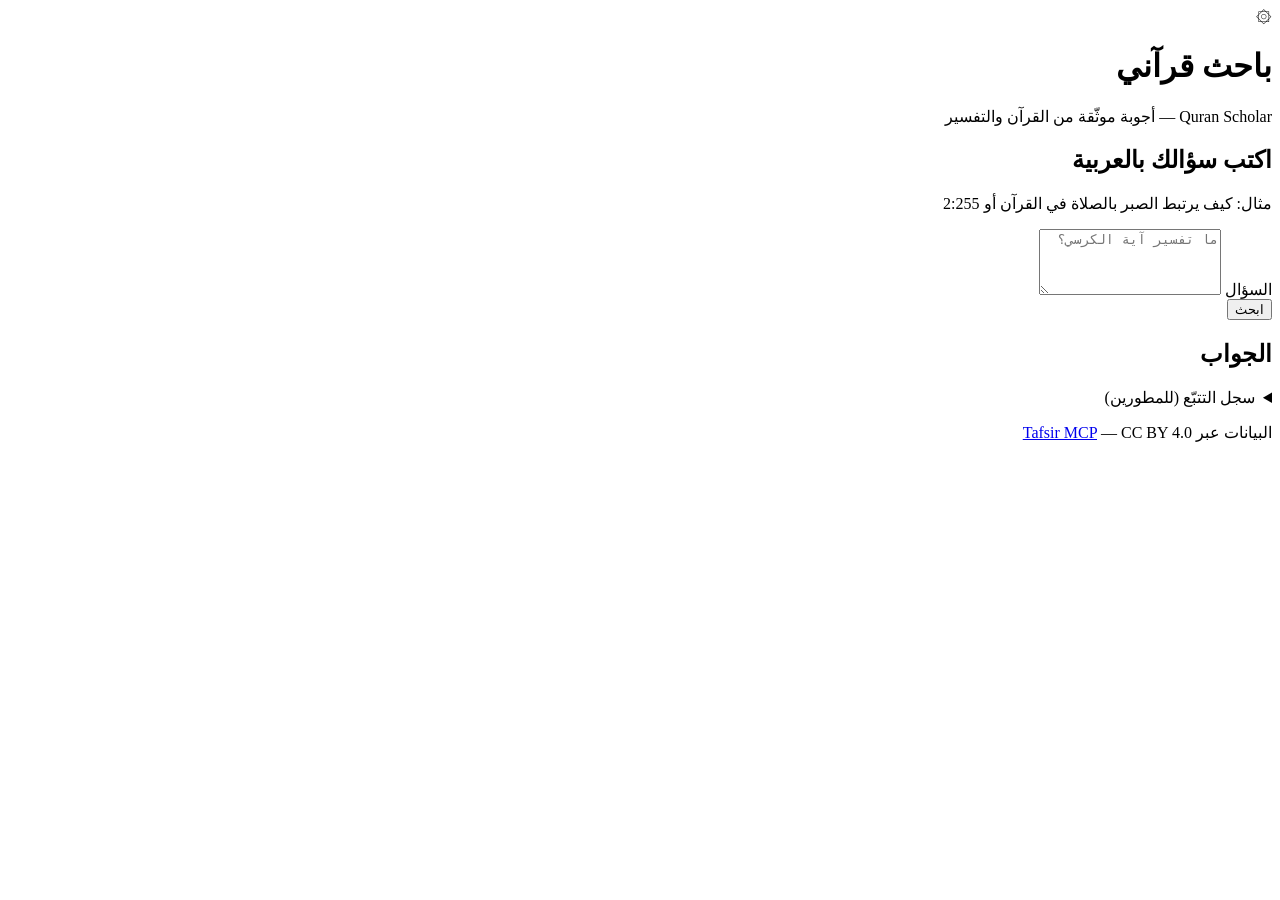
==== src/quran_scholar/web/static/index.html @ ff91e1d8 "Add role-scoped MCP agents and web UI This change introduces role-scoped Tafsir MCP agent execution " ====
<!DOCTYPE html>
<html lang="ar" dir="rtl">
  <head>
    <meta charset="utf-8" />
    <meta name="viewport" content="width=device-width, initial-scale=1" />
    <title>Quran Scholar — باحث قرآني</title>
    <link rel="preconnect" href="https://fonts.googleapis.com" />
    <link rel="preconnect" href="https://fonts.gstatic.com" crossorigin />
    <link
      href="https://fonts.googleapis.com/css2?family=Amiri:wght@400;700&family=IBM+Plex+Sans+Arabic:wght@400;500;600&display=swap"
      rel="stylesheet"
    />
    <link rel="stylesheet" href="/static/styles.css" />
  </head>
  <body>
    <div class="page">
      <header class="header">
        <div class="brand">
          <span class="brand-mark" aria-hidden="true">۞</span>
          <div>
            <h1>باحث قرآني</h1>
            <p class="tagline">Quran Scholar — أجوبة موثّقة من القرآن والتفسير</p>
          </div>
        </div>
      </header>

      <main class="main">
        <section class="card ask-card" aria-labelledby="ask-heading">
          <h2 id="ask-heading">اكتب سؤالك بالعربية</h2>
          <p class="hint">
            مثال: <span dir="rtl">كيف يرتبط الصبر بالصلاة في القرآن</span> أو
            <span dir="ltr">2:255</span>
          </p>
          <form id="research-form">
            <label class="sr-only" for="question">السؤال</label>
            <textarea
              id="question"
              name="question"
              rows="4"
              required
              maxlength="4000"
              placeholder="ما تفسير آية الكرسي؟"
              autocomplete="off"
            ></textarea>
            <div class="form-actions">
              <button type="submit" id="submit-btn">ابحث</button>
              <span id="status" class="status" role="status" aria-live="polite"></span>
            </div>
          </form>
        </section>

        <section
          id="result-section"
          class="card result-card hidden"
          aria-labelledby="result-heading"
        >
          <div class="result-header">
            <h2 id="result-heading">الجواب</h2>
            <div id="badges" class="badges"></div>
          </div>
          <article id="report" class="report"></article>
          <details id="trace-details" class="trace-details">
            <summary>سجل التتبّع (للمطورين)</summary>
            <pre id="trace-log"></pre>
          </details>
          <div id="diagnostics" class="diagnostics hidden"></div>
        </section>
      </main>

      <footer class="footer">
        <p>
          البيانات عبر
          <a href="https://tafsir.net" target="_blank" rel="noopener">Tafsir MCP</a>
          — CC BY 4.0
        </p>
      </footer>
    </div>
    <script src="/static/app.js"></script>
  </body>
</html>
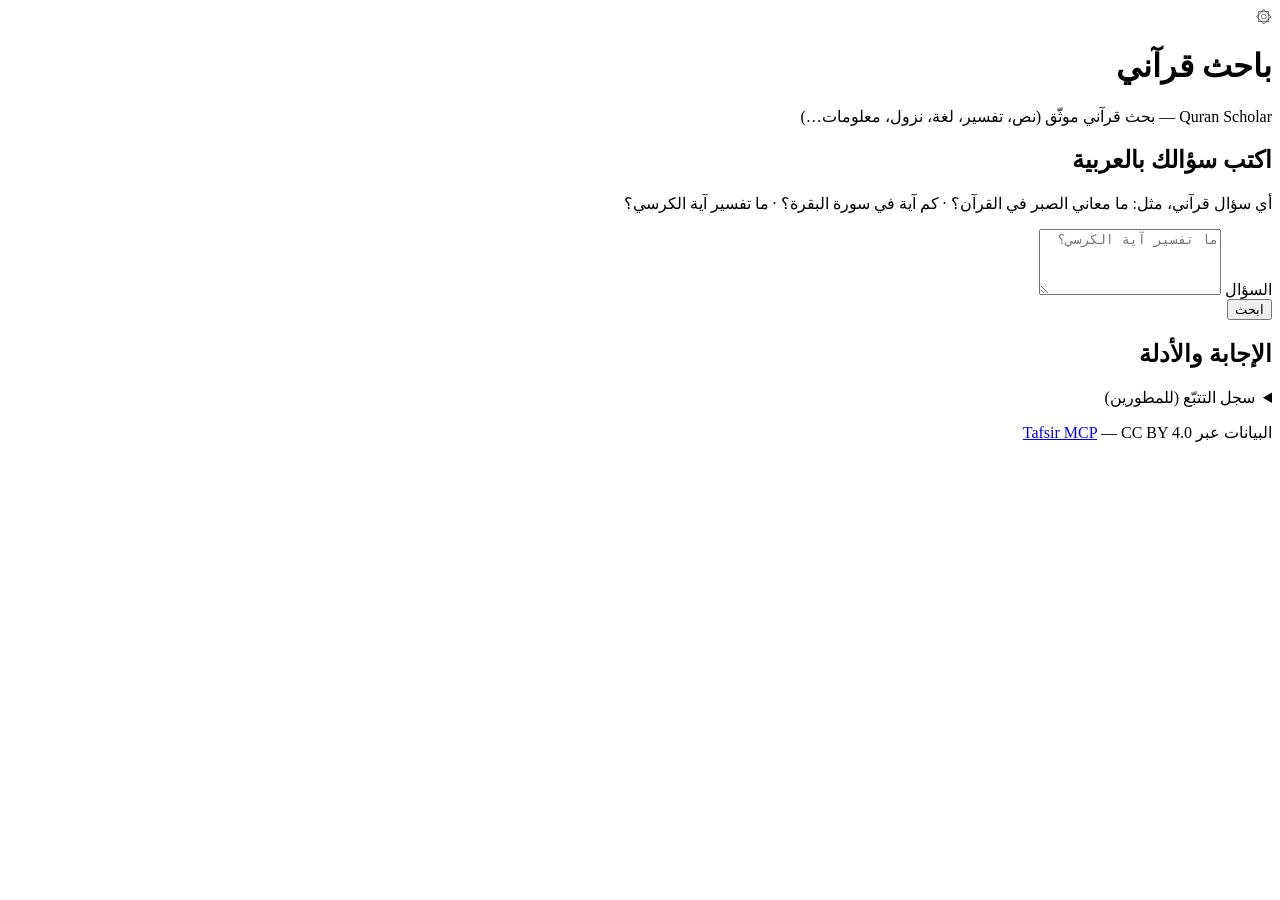
==== commit f6e972ae: "Broaden Quran Scholar beyond tafsir This commit expands the planner and researchers to handle any Qu" ====
--- a/src/quran_scholar/web/static/index.html
+++ b/src/quran_scholar/web/static/index.html
@@ -19,7 +19,7 @@
           <span class="brand-mark" aria-hidden="true">۞</span>
           <div>
             <h1>باحث قرآني</h1>
-            <p class="tagline">Quran Scholar — أجوبة موثّقة من القرآن والتفسير</p>
+            <p class="tagline">Quran Scholar — بحث قرآني موثّق (نص، تفسير، لغة، نزول، معلومات…)</p>
           </div>
         </div>
       </header>
@@ -28,8 +28,10 @@
         <section class="card ask-card" aria-labelledby="ask-heading">
           <h2 id="ask-heading">اكتب سؤالك بالعربية</h2>
           <p class="hint">
-            مثال: <span dir="rtl">كيف يرتبط الصبر بالصلاة في القرآن</span> أو
-            <span dir="ltr">2:255</span>
+            أي سؤال قرآني، مثل:
+            <span dir="rtl">ما معاني الصبر في القرآن؟</span> ·
+            <span dir="rtl">كم آية في سورة البقرة؟</span> ·
+            <span dir="rtl">ما تفسير آية الكرسي؟</span>
           </p>
           <form id="research-form">
             <label class="sr-only" for="question">السؤال</label>
@@ -55,7 +57,7 @@
           aria-labelledby="result-heading"
         >
           <div class="result-header">
-            <h2 id="result-heading">الجواب</h2>
+            <h2 id="result-heading">الإجابة والأدلة</h2>
             <div id="badges" class="badges"></div>
           </div>
           <article id="report" class="report"></article>
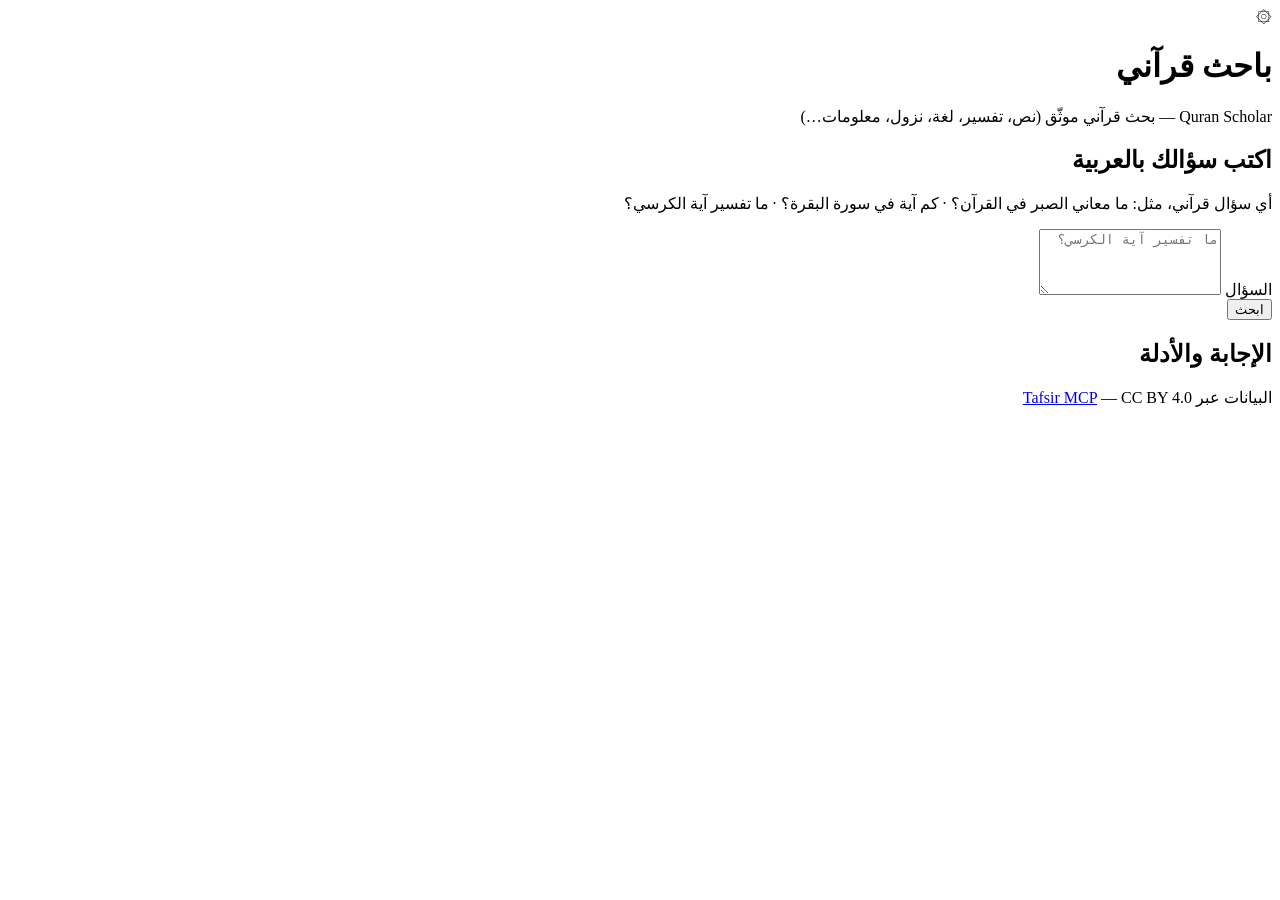
==== commit e46c7fca: "Simplify trace and citation flow This commit removes the legacy trace_log pipeline and the shared ci" ====
--- a/src/quran_scholar/web/static/index.html
+++ b/src/quran_scholar/web/static/index.html
@@ -61,10 +61,6 @@
             <div id="badges" class="badges"></div>
           </div>
           <article id="report" class="report"></article>
-          <details id="trace-details" class="trace-details">
-            <summary>سجل التتبّع (للمطورين)</summary>
-            <pre id="trace-log"></pre>
-          </details>
           <div id="diagnostics" class="diagnostics hidden"></div>
         </section>
       </main>
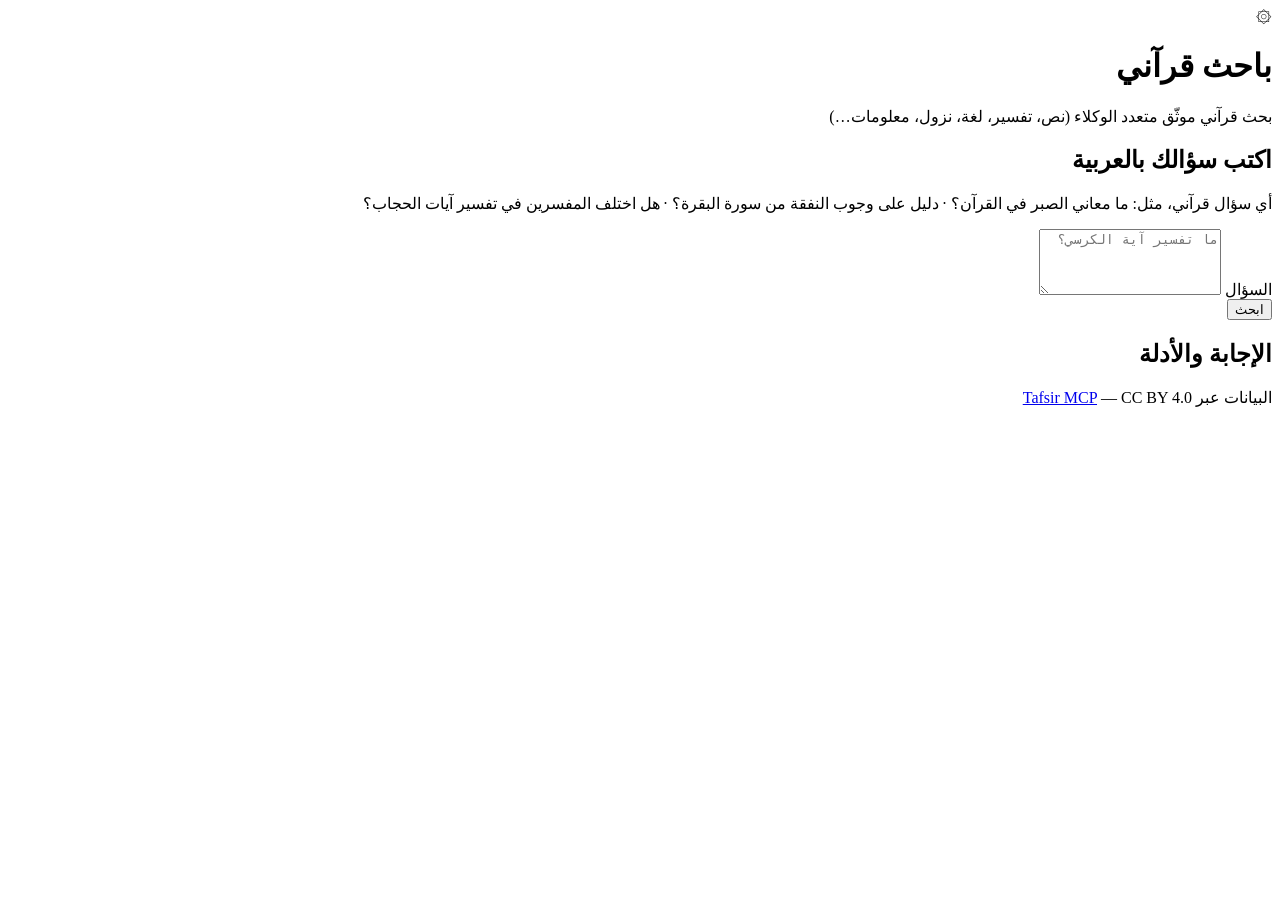
==== commit 61df4af5: "Refresh homepage branding copy Updated the landing page tagline and sample questions in the Arabic U" ====
--- a/src/quran_scholar/web/static/index.html
+++ b/src/quran_scholar/web/static/index.html
@@ -19,7 +19,7 @@
           <span class="brand-mark" aria-hidden="true">۞</span>
           <div>
             <h1>باحث قرآني</h1>
-            <p class="tagline">Quran Scholar — بحث قرآني موثّق (نص، تفسير، لغة، نزول، معلومات…)</p>
+            <p class="tagline"> بحث قرآني موثّق متعدد الوكلاء (نص، تفسير، لغة، نزول، معلومات…)</p>
           </div>
         </div>
       </header>
@@ -30,8 +30,8 @@
           <p class="hint">
             أي سؤال قرآني، مثل:
             <span dir="rtl">ما معاني الصبر في القرآن؟</span> ·
-            <span dir="rtl">كم آية في سورة البقرة؟</span> ·
-            <span dir="rtl">ما تفسير آية الكرسي؟</span>
+            <span dir="rtl">دليل على وجوب النفقة من سورة البقرة؟</span> ·
+            <span dir="rtl">هل اختلف المفسرين في تفسير آيات الحجاب؟</span>
           </p>
           <form id="research-form">
             <label class="sr-only" for="question">السؤال</label>
